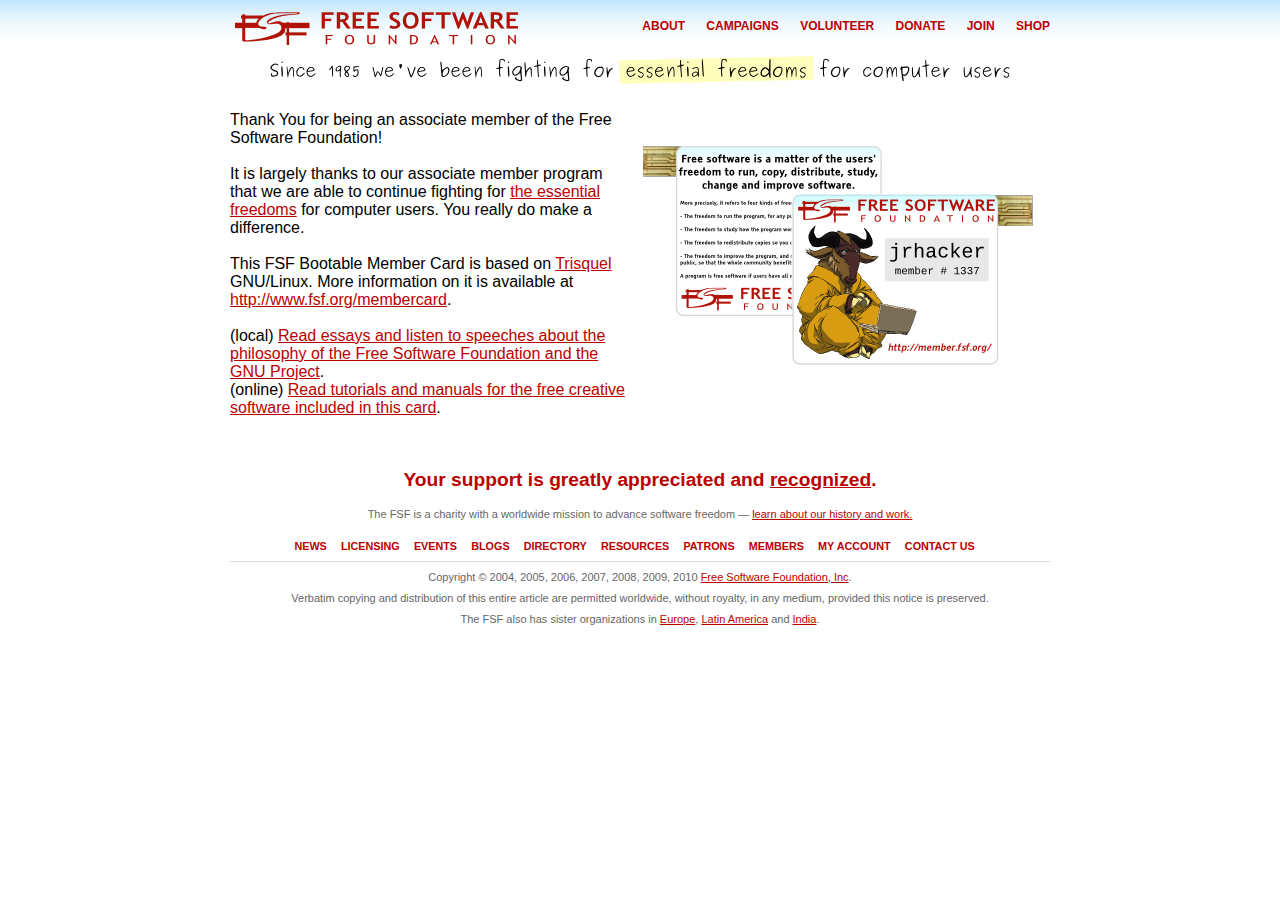
==== files/fsf/index.html @ 697e355c "Added fsf membercard files" ====
<!DOCTYPE HTML PUBLIC "-//W3C//DTD HTML 4.01 Transitional//EN">
<html>
<head>
  <meta http-equiv="Content-Type" content="text/html;charset=utf-8">
  <title>Welcome! - Free Software Foundation</title>
  <style type="text/css" media="all">@import url('reset.css');</style>
  <style type="text/css" media="all">@import url('style.css');</style>
  <link rel="search" href="http://www.fsf.org/search_form"
 title="Search this site">
  <link rel="up" href="#" title="Up one level">
  <link rel="copyright" href="copyright" title="Copyright information">
  <link rel="author" href="author" title="Author information">
<!-- Disable IE6 image toolbar -->
  <meta http-equiv="imagetoolbar" content="no">
  <style type="text/css">


#sf {text-align: center;}

small{font-size: 11px !important; padding: 10px !important;}

.netscape4{display: none !important;}

#campaigns{text-align: center;}

#campaigns li{display: inline; margin-right: 65px;}

  </style>
</head>
<body id="fixed">
<div id="header">
<h1 id="logo" class="imgreplace"><a href="http://www.fsf.org/">Free
Software Foundation</a></h1>
<ul id="topnav">
  <li><a href="http://www.fsf.org/about/">About</a></li>
  <li><a href="http://www.fsf.org/campaigns/">Campaigns</a></li>
  <li><a href="http://www.fsf.org/volunteer/">Volunteer</a></li>
  <li><a href="http://www.fsf.org/associate/support_freedom/donate">Donate</a></li>
  <li><a href="http://www.fsf.org/join">Join</a></li>
  <li class="noright"><a href="http://shop.fsf.org/">Shop</a></li>
</ul>
</div>
<p class="caption"><a href="http://www.gnu.org/philosophy/free-sw.html"
 title="Learn about the four freedoms of free software">Since 1985
we've been fighting for essential freedoms for computer users</a></p>
<p><br>
</p>
<table style="text-align: left; width: 820px; height: 287px;" border="0"
 cellpadding="2" cellspacing="2">
  <tbody>
    <tr>
      <td style="vertical-align: top;">Thank You for being an associate
member of the Free Software Foundation!<br>
      <br>
It is largely thanks to our associate member program that we are able
to continue fighting for <a
 href="http://www.gnu.org/philosophy/free-sw.html">the essential
freedoms</a> for computer users. You really do make a difference.<br>
      <br>

<p>This FSF Bootable Member Card is based on <a
 href="http://trisquel.info/">Trisquel</a> GNU/Linux. 
More information on it is available at <a
 href="http://www.fsf.org/membercard">http://www.fsf.org/membercard</a>.<br>
</p>

      <br>
(local) <a href="gnuav.html">Read essays and listen to speeches about
the philosophy of the Free Software Foundation and the GNU Project</a>.<br>
(online) <a href="tutorials.html">Read tutorials and manuals for the free creative software included in this card</a>.<br>
      <br>
      </td>
      <td style="vertical-align: top;"><img
 style="width: 425px; height: 285px;" alt="" src="usb-member-card.png"><br>
      </td>
    </tr>
  </tbody>
</table>
<p><br>
</p>
<p
 style="font-size: 120%; font-weight: bold; color: rgb(187, 0, 0); text-align: center; margin-top: 1em; margin-bottom: 1em;">Your
support is greatly appreciated and <a
 href="http://www.gnu.org/thankgnus/">recognized</a>.</p>
<div id="footer">
<p>The FSF is a charity with a worldwide mission to advance software
freedom — <a href="http://www.fsf.org/about">learn about our history
and work.</a></p>
<ul id="footer-links">
  <li><a href="http://www.fsf.org/news/">News</a></li>
  <li><a href="http://www.fsf.org/licensing/">Licensing</a></li>
  <li><a href="http://www.fsf.org/events/">Events</a></li>
  <li><a href="http://www.fsf.org/blogs/">Blogs</a></li>
  <li><a href="http://directory.fsf.org">Directory</a></li>
  <li><a href="http://www.fsf.org/resources/">Resources</a></li>
  <li><a href="http://patron.fsf.org">Patrons</a></li>
  <li><a href="http://www.fsf.org/associate/">Members</a></li>
  <li><a href="http://www.fsf.org/associate/account/">My account</a></li>
  <li class="noright"><a href="http://www.fsf.org/about/contact.html">Contact
Us</a></li>
</ul>
<p>Copyright © 2004, 2005, 2006, 2007, 2008, 2009, 2010 <a
 href="http://www.fsf.org/about/contact.html"
 title="Find out how to contact us">Free
Software Foundation, Inc</a>.</p>
<p>Verbatim copying and distribution of this entire article are
permitted worldwide, without royalty, in any medium, provided this
notice is preserved.</p>
<p>The FSF also has sister organizations
in <a href="http://www.fsfeurope.org">Europe</a>, <a
 href="http://www.fsfla.org/">Latin
America</a> and <a href="http://fsf.org.in/">India</a>.</p>
</div>
</body>
</html>
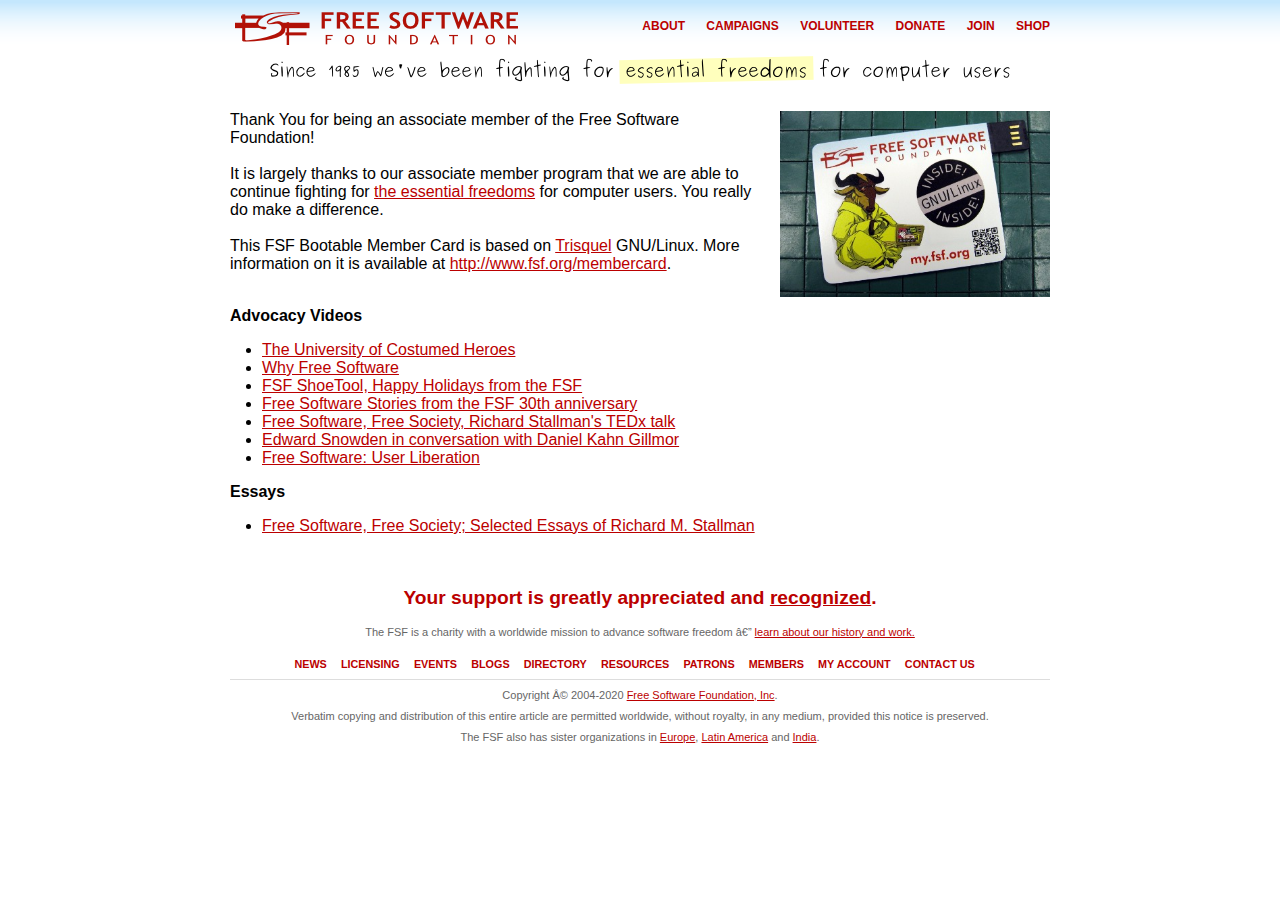
==== commit 492b4cd3: "Changes for final etiona release" ====
--- a/files/fsf/index.html
+++ b/files/fsf/index.html
@@ -1,17 +1,17 @@
 <!DOCTYPE HTML PUBLIC "-//W3C//DTD HTML 4.01 Transitional//EN">
 <html>
 <head>
-  <meta http-equiv="Content-Type" content="text/html;charset=utf-8">
+  <meta https-equiv="Content-Type" content="text/html;charset=utf-8">
   <title>Welcome! - Free Software Foundation</title>
   <style type="text/css" media="all">@import url('reset.css');</style>
   <style type="text/css" media="all">@import url('style.css');</style>
-  <link rel="search" href="http://www.fsf.org/search_form"
+  <link rel="search" href="https://www.fsf.org/search_form"
  title="Search this site">
   <link rel="up" href="#" title="Up one level">
   <link rel="copyright" href="copyright" title="Copyright information">
   <link rel="author" href="author" title="Author information">
 <!-- Disable IE6 image toolbar -->
-  <meta http-equiv="imagetoolbar" content="no">
+  <meta https-equiv="imagetoolbar" content="no">
   <style type="text/css">
 
 
@@ -29,18 +29,18 @@
 </head>
 <body id="fixed">
 <div id="header">
-<h1 id="logo" class="imgreplace"><a href="http://www.fsf.org/">Free
+<h1 id="logo" class="imgreplace"><a href="https://www.fsf.org/">Free
 Software Foundation</a></h1>
 <ul id="topnav">
-  <li><a href="http://www.fsf.org/about/">About</a></li>
-  <li><a href="http://www.fsf.org/campaigns/">Campaigns</a></li>
-  <li><a href="http://www.fsf.org/volunteer/">Volunteer</a></li>
-  <li><a href="http://www.fsf.org/associate/support_freedom/donate">Donate</a></li>
-  <li><a href="http://www.fsf.org/join">Join</a></li>
-  <li class="noright"><a href="http://shop.fsf.org/">Shop</a></li>
+  <li><a href="https://www.fsf.org/about/">About</a></li>
+  <li><a href="https://www.fsf.org/campaigns/">Campaigns</a></li>
+  <li><a href="https://www.fsf.org/volunteer/">Volunteer</a></li>
+  <li><a href="https://my.fsf.org/donate">Donate</a></li>
+  <li><a href="https://my.fsf.org/join?referrer=membercard">Join</a></li>
+  <li class="noright"><a href="https://shop.fsf.org/">Shop</a></li>
 </ul>
 </div>
-<p class="caption"><a href="http://www.gnu.org/philosophy/free-sw.html"
+<p class="caption"><a href="https://www.fsf.org/about/what-is-free-software"
  title="Learn about the four freedoms of free software">Since 1985
 we've been fighting for essential freedoms for computer users</a></p>
 <p><br>
@@ -54,24 +54,36 @@
       <br>
 It is largely thanks to our associate member program that we are able
 to continue fighting for <a
- href="http://www.gnu.org/philosophy/free-sw.html">the essential
+ href="https://www.fsf.org/about/what-is-free-software">the essential
 freedoms</a> for computer users. You really do make a difference.<br>
       <br>
 
 <p>This FSF Bootable Member Card is based on <a
- href="http://trisquel.info/">Trisquel</a> GNU/Linux. 
+ href="https://trisquel.info/">Trisquel</a> GNU/Linux. 
 More information on it is available at <a
- href="http://www.fsf.org/membercard">http://www.fsf.org/membercard</a>.<br>
+ href="https://www.fsf.org/membercard">http://www.fsf.org/membercard</a>.<br>
 </p>
 
       <br>
-(local) <a href="gnuav.html">Read essays and listen to speeches about
-the philosophy of the Free Software Foundation and the GNU Project</a>.<br>
-(online) <a href="tutorials.html">Read tutorials and manuals for the free creative software included in this card</a>.<br>
+      <h3>Advocacy Videos</h3>
+<ul style="margin-left:2em">
+ <li><a href="GNUAV/The-University-of-Costumed-Heroes-360p.webm">The University of Costumed Heroes</a></li>
+ <li><a href="GNUAV/why-free-software.webm">Why Free Software</a></li>
+ <li><a href="GNUAV/fsf-shoetool-360.webm">FSF ShoeTool, Happy Holidays from the FSF</a></li>
+ <li><a href="GNUAV/FSF_640x360.webm">Free Software Stories from the FSF 30th anniversary</a></li>
+ <li><a href="GNUAV/TEDxGE2014_Stallman05_LQ.webm">Free Software, Free Society, Richard Stallman's TEDx talk</a></li>
+ <li><a href="GNUAV/snowden-final.webm">Edward Snowden in conversation with Daniel Kahn Gillmor</a></li>
+ <li><a href="GNUAV/FSF_30_720p.webm">Free Software: User Liberation</a></li>
+</ul>
+      <h3>Essays</h3>
+      <ul style="margin-left:2em">
+ <li><a href="GNUAV/fsfs-ii-2-1.pdf">Free Software, Free Society; Selected Essays of Richard M. Stallman</a></li>
+ </ul>
+
       <br>
       </td>
       <td style="vertical-align: top;"><img
- style="width: 425px; height: 285px;" alt="" src="usb-member-card.png"><br>
+ style="width: 270px;  margin:0 0 20px 20px" alt="" src="usb-member-card.jpg"><br>
       </td>
     </tr>
   </tbody>
@@ -81,35 +93,35 @@
 <p
  style="font-size: 120%; font-weight: bold; color: rgb(187, 0, 0); text-align: center; margin-top: 1em; margin-bottom: 1em;">Your
 support is greatly appreciated and <a
- href="http://www.gnu.org/thankgnus/">recognized</a>.</p>
+ href="https://www.gnu.org/thankgnus/">recognized</a>.</p>
 <div id="footer">
 <p>The FSF is a charity with a worldwide mission to advance software
-freedom — <a href="http://www.fsf.org/about">learn about our history
+freedom — <a href="https://www.fsf.org/about">learn about our history
 and work.</a></p>
 <ul id="footer-links">
-  <li><a href="http://www.fsf.org/news/">News</a></li>
-  <li><a href="http://www.fsf.org/licensing/">Licensing</a></li>
-  <li><a href="http://www.fsf.org/events/">Events</a></li>
-  <li><a href="http://www.fsf.org/blogs/">Blogs</a></li>
-  <li><a href="http://directory.fsf.org">Directory</a></li>
-  <li><a href="http://www.fsf.org/resources/">Resources</a></li>
-  <li><a href="http://patron.fsf.org">Patrons</a></li>
-  <li><a href="http://www.fsf.org/associate/">Members</a></li>
-  <li><a href="http://www.fsf.org/associate/account/">My account</a></li>
-  <li class="noright"><a href="http://www.fsf.org/about/contact.html">Contact
+  <li><a href="https://www.fsf.org/news/">News</a></li>
+  <li><a href="https://www.fsf.org/licensing/">Licensing</a></li>
+  <li><a href="https://www.fsf.org/events/">Events</a></li>
+  <li><a href="https://www.fsf.org/blogs/">Blogs</a></li>
+  <li><a href="https://directory.fsf.org">Directory</a></li>
+  <li><a href="https://www.fsf.org/resources/">Resources</a></li>
+  <li><a href="https://patron.fsf.org">Patrons</a></li>
+  <li><a href="https://www.fsf.org/associate/">Members</a></li>
+  <li><a href="https://my.fsf.org/">My account</a></li>
+  <li class="noright"><a href="https://www.fsf.org/about/contact.html">Contact
 Us</a></li>
 </ul>
-<p>Copyright © 2004, 2005, 2006, 2007, 2008, 2009, 2010 <a
- href="http://www.fsf.org/about/contact.html"
+<p>Copyright © 2004-2020 <a
+ href="https://www.fsf.org/about/contact.html"
  title="Find out how to contact us">Free
 Software Foundation, Inc</a>.</p>
 <p>Verbatim copying and distribution of this entire article are
 permitted worldwide, without royalty, in any medium, provided this
 notice is preserved.</p>
 <p>The FSF also has sister organizations
-in <a href="http://www.fsfeurope.org">Europe</a>, <a
- href="http://www.fsfla.org/">Latin
-America</a> and <a href="http://fsf.org.in/">India</a>.</p>
+in <a href="https://www.fsfeurope.org">Europe</a>, <a
+ href="https://www.fsfla.org/">Latin
+America</a> and <a href="https://fsf.org.in/">India</a>.</p>
 </div>
 </body>
 </html>
